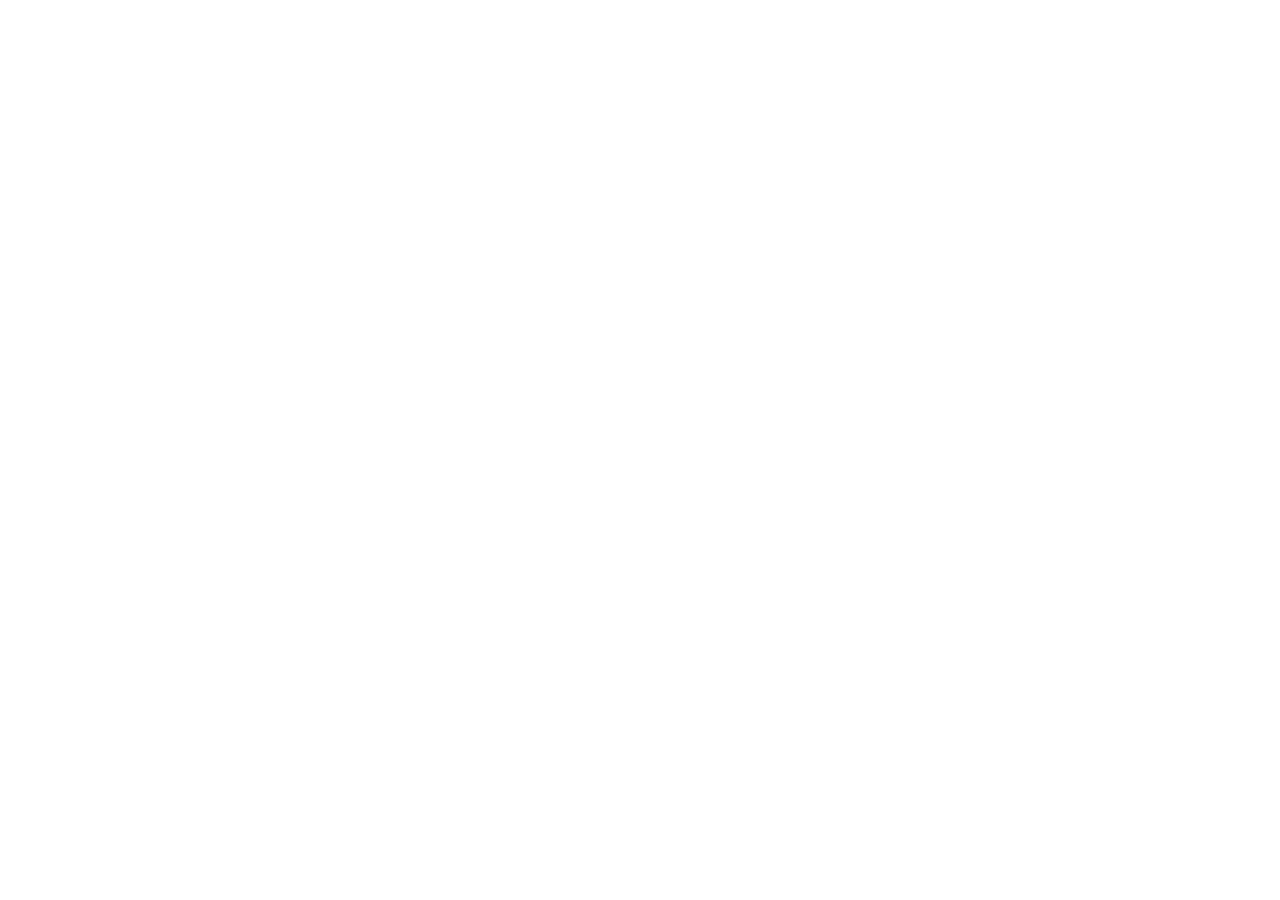
==== src/main/resources/templates/choose_training.html @ 3f2306fe "Dodano 3 modele wymagane do wprowadzenia logiki zapisywania postępów treningów oraz ich repozytoria." ====
<!DOCTYPE html>
<html lang="pl">
<head th:replace="~{fragments/head :: head('Choose training', ~{::.page-resources})}">
    <th:block class="page-resources"></th:block>
</head>
<body>

<header th:replace="~{fragments/header}"></header>

<main>

</main>

<footer th:replace="~{fragments/footer}"></footer>

</body>
</html>
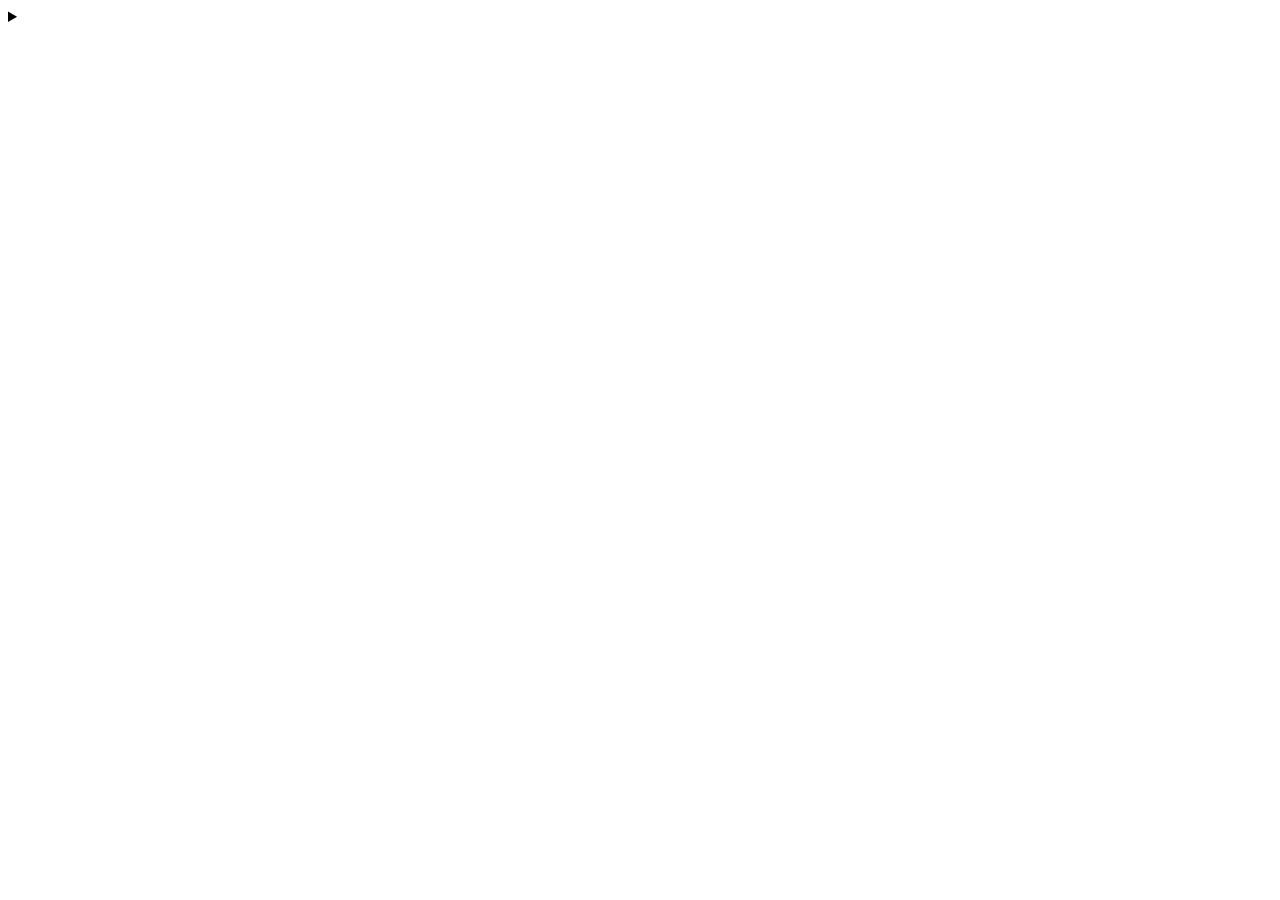
==== commit aa1390c7: "dodanie logiki wyboru treningów do testów" ====
--- a/src/main/resources/templates/choose_training.html
+++ b/src/main/resources/templates/choose_training.html
@@ -8,7 +8,49 @@
 <header th:replace="~{fragments/header}"></header>
 
 <main>
+    <div th:if="${!emptyPlan}">
 
+        <!-- Pętla po wszystkich tygodniach (od 1 do weeksCount) -->
+        <div th:each="currentWeek : ${#numbers.sequence(1, weeksCount)}">
+
+            <details class="accordion-item" th:open="${weeksCount == 1}">
+                <summary class="accordion-header" th:text="'Tydzień ' + ${currentWeek}"></summary>
+
+                <div class="accordion-body">
+
+                    <!-- Pętla po WSZYSTKICH dniach z planu treningowego (np. od 1 do 3) -->
+                    <div th:each="dayNum : ${#numbers.sequence(1, daysInPlan)}" class="training-row">
+
+                        <!-- Szukamy w liście 'sessions', czy ten konkretny dzień w tym konkretnym tygodniu został wykonany -->
+                        <!-- Zapisujemy znaleziony trening do zmiennej pomocniczej 'completedSession' -->
+                        <div th:with="completedSession=${sessions.?[trainingWeek == __${currentWeek}__ && dayNumber == __${dayNum}__]}"
+                             th:class="${!completedSession.isEmpty()} ? 'training-day completed' : 'training-day'">
+
+                            <!-- Treść, jeśli trening JEST UKOŃCZONY -->
+                            <div th:if="${!completedSession.isEmpty()}" class="day-info">
+                                <span class="status-icon">✓</span>
+                                <span th:text="'Dzień ' + ${dayNum} + ' (Ukończono: ' + ${completedSession[0].trainingDate} + ')'"></span>
+                                <!-- Tutaj możesz podpiąć własne klasy przycisków/linków -->
+                                <a th:href="@{/training/details/{id}(id=${completedSession[0].id})}" class="btn-secondary">Zobacz podsumowanie</a>
+                            </div>
+
+                            <!-- Treść, jeśli trening NIE JEST UKOŃCZONY -->
+                            <div th:if="${completedSession.isEmpty()}" class="day-info">
+                                <span class="status-icon">○</span>
+                                <span th:text="'Dzień ' + ${dayNum}"></span>
+                                <!-- Link do rozpoczęcia tego konkretnego dnia w tym tygodniu -->
+                                <a th:href="@{/start-training(week=${currentWeek}, day=${dayNum})}" class="btn-primary">Rozpocznij trening</a>
+                            </div>
+
+                        </div>
+
+                    </div>
+
+                </div>
+            </details>
+
+        </div>
+    </div>
 </main>
 
 <footer th:replace="~{fragments/footer}"></footer>
